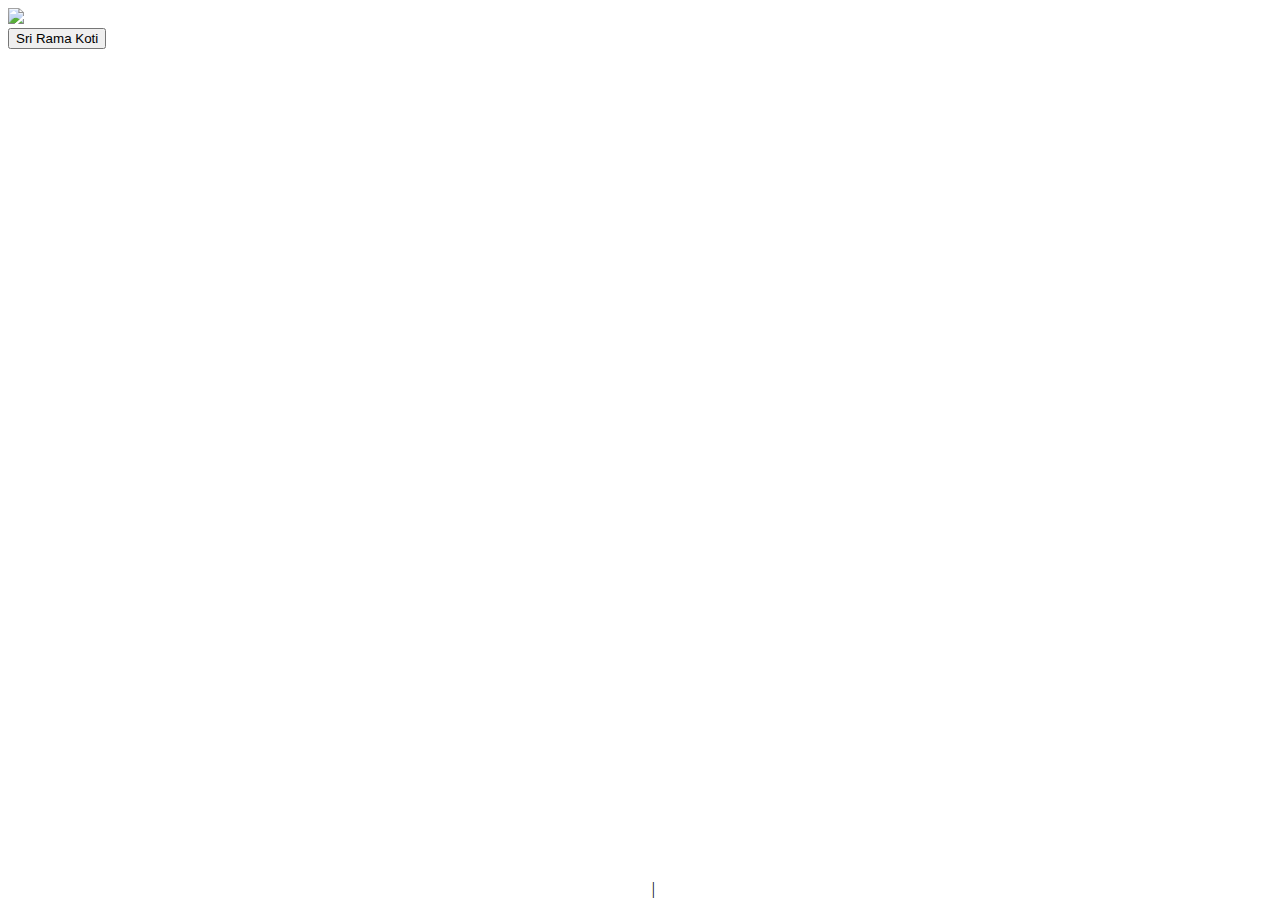
==== index.html @ 793f8d16 "Added files via upload" ====
<!DOCTYPE html>
<html lang="en">
  <head>
    <meta charset="utf-8">
    <title>Sri Rama Koti</title>
    <meta content="IE=edge,chrome=1" http-equiv="X-UA-Compatible">
    <meta name="viewport" content="width=device-width, initial-scale=1.0">
    <link rel="stylesheet" type="text/css" href="http://fonts.googleapis.com/css?family=Aguafina+Script">
    <link rel="stylesheet" type="text/css" href="lib/bootstrap/css/bootstrap.css">
    <link rel="stylesheet" href="lib/font-awesome/css/font-awesome.css">
	<link rel="stylesheet" type="text/css" href="stylesheets/theme.css">
	<script src="js/jquery-1.10.2.js"></script>
	    <script type="text/javascript" src="js/common.js"></script>
</head>
<body class="home-bg">
<div class="fadedbg"></div>
<div class="logo-home"><img src="images/homelogo.png" /></div>
<div class="buttons">
<button class="select" onClick="javascript: window.location='gallery.html'" style="display:none">Gallery</button><button onClick="javascript: window.location='ram.html'">Sri Rama Koti</button><br>

</div>
<div style="position:absolute; bottom:2px; text-align:center; width:100%; z-index:10001">
 <a style="font-size:14px; color:#fff;" href="sendfeedback.html">Send Feedback</a> | <a style="font-size:14px; color:#fff;" href="terms.html">Terms & Use</a>
</div>

<script type="text/javascript">
 var ramuser = get_local_storage("ramakotiusers");
 //alert(navigator.userAgent);
 /*if(ramuser != null)
 {	 
    
 }
 else
 {   
   $.ajax({
			type: "POST",
			url: "saveuser.php",
			data: "userid=0&koticount=0&useragent="+escape(navigator.userAgent),
			dataType: "json",
			success: function(response)
			{		    
			   //alert(response.userid);
			   save_local_storage("ramakotiusers",response.userid);
			},
			error: function(e)
			{
				alert("An error has occured.Please try again.");
				console.log(e);
			}
		});
}*/
</script>

</body>
</html>
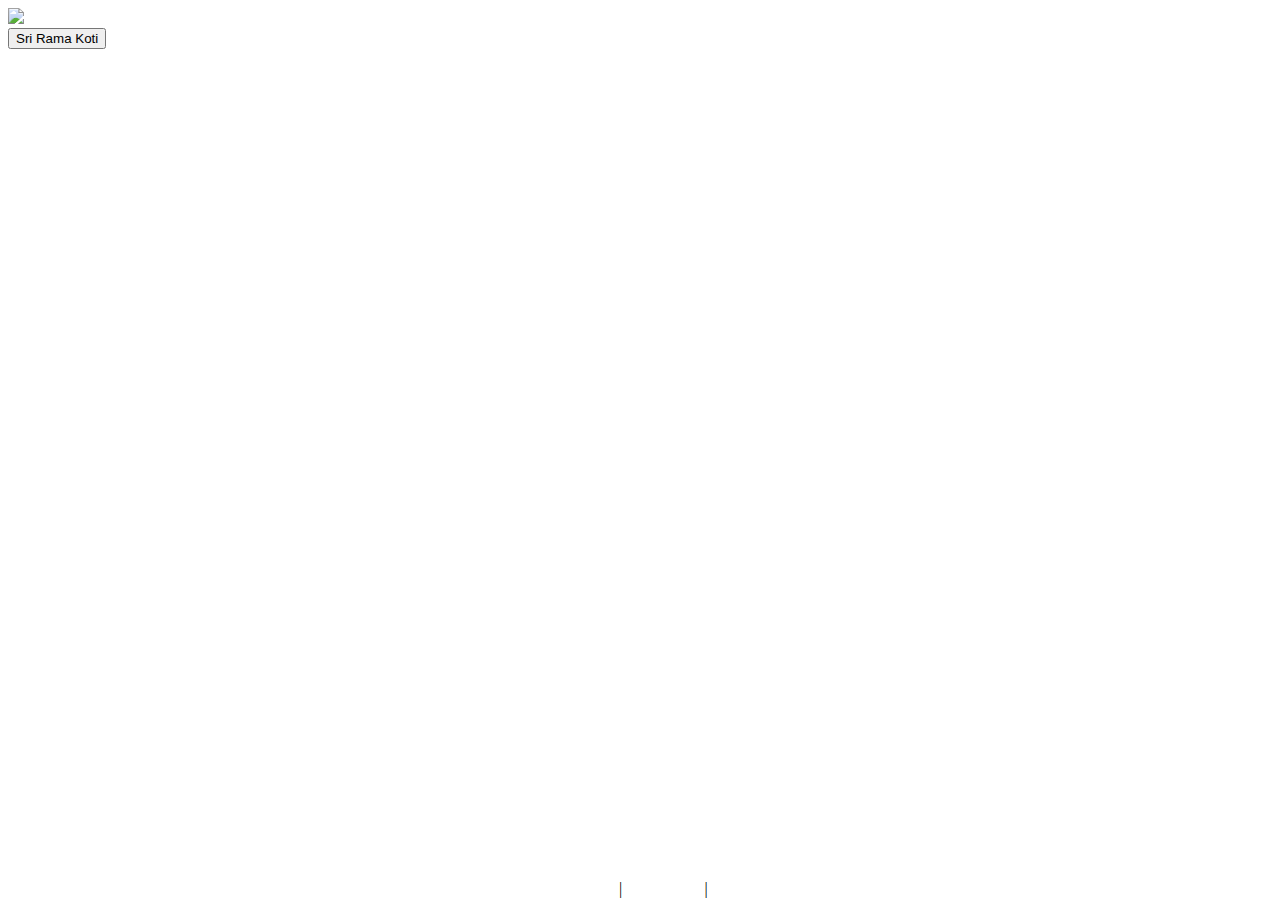
==== commit dd511322: "" ====
--- a/index.html
+++ b/index.html
@@ -20,7 +20,7 @@
 
 </div>
 <div style="position:absolute; bottom:2px; text-align:center; width:100%; z-index:10001">
- <a style="font-size:14px; color:#fff;" href="sendfeedback.html">Send Feedback</a> | <a style="font-size:14px; color:#fff;" href="terms.html">Terms & Use</a>
+ <a style="font-size:14px; color:#fff;" href="sendfeedback.html">Send Feedback</a> | <a style="font-size:14px; color:#fff;" href="terms.html">Terms & Use</a> | <a style="font-size:14px; color:#fff;" href="http://facebook.com/sriramakoti">Facebook</a>
 </div>
 
 <script type="text/javascript">
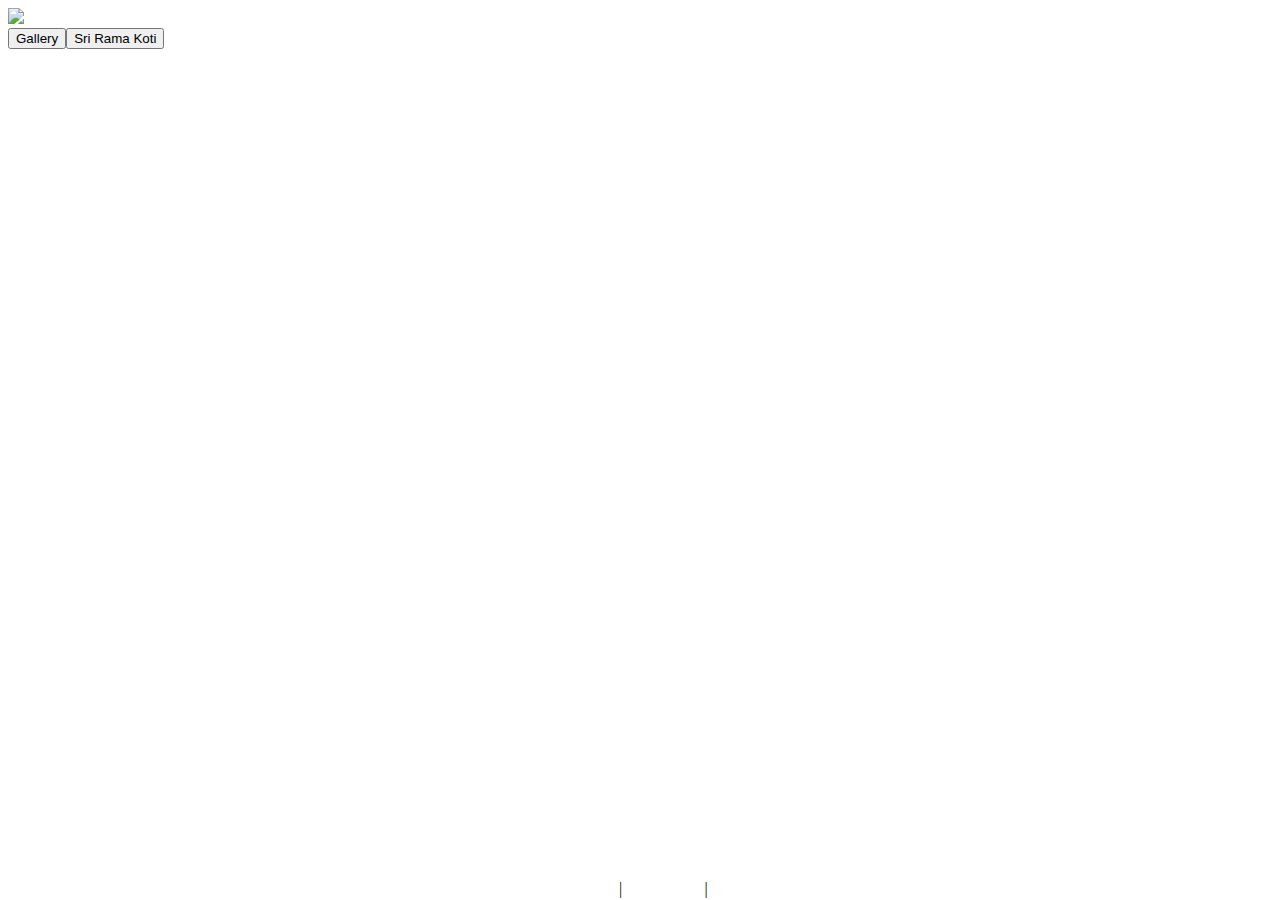
==== commit be56dcd1: "" ====
--- a/index.html
+++ b/index.html
@@ -16,7 +16,7 @@
 <div class="fadedbg"></div>
 <div class="logo-home"><img src="images/homelogo.png" /></div>
 <div class="buttons">
-<button class="select" onClick="javascript: window.location='gallery.html'" style="display:none">Gallery</button><button onClick="javascript: window.location='ram.html'">Sri Rama Koti</button><br>
+<button class="select" onClick="javascript: window.location='gallery.html'" style="display:inline">Gallery</button><button onClick="javascript: window.location='ram.html'">Sri Rama Koti</button><br>
 
 </div>
 <div style="position:absolute; bottom:2px; text-align:center; width:100%; z-index:10001">
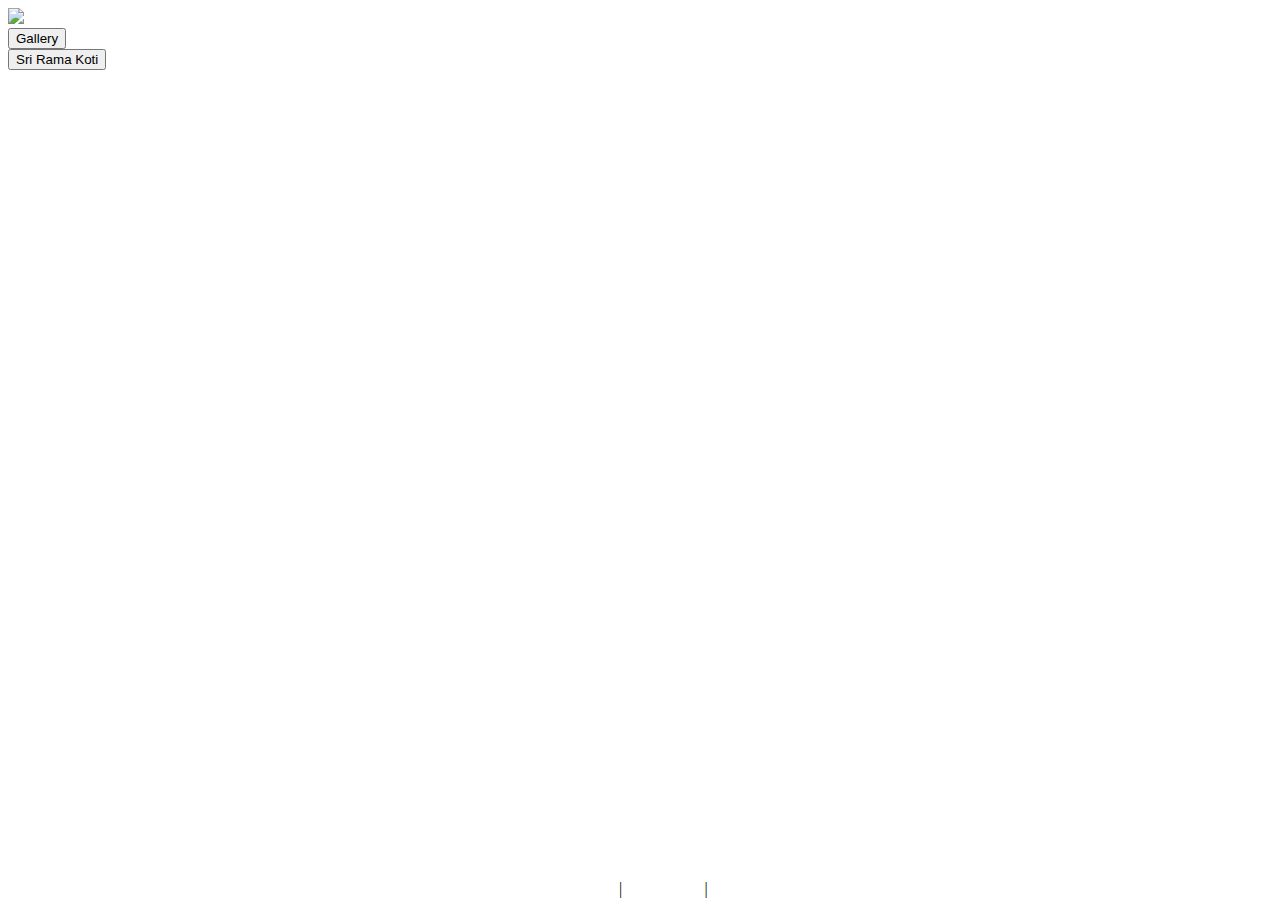
==== commit 0455f2f2: "" ====
--- a/index.html
+++ b/index.html
@@ -16,7 +16,7 @@
 <div class="fadedbg"></div>
 <div class="logo-home"><img src="images/homelogo.png" /></div>
 <div class="buttons">
-<button class="select" onClick="javascript: window.location='gallery.html'" style="display:inline">Gallery</button><button onClick="javascript: window.location='ram.html'">Sri Rama Koti</button><br>
+<button class="select" onClick="javascript: window.location='gallery.html'" style="display:block">Gallery</button><button onClick="javascript: window.location='ram.html'">Sri Rama Koti</button><br>
 
 </div>
 <div style="position:absolute; bottom:2px; text-align:center; width:100%; z-index:10001">
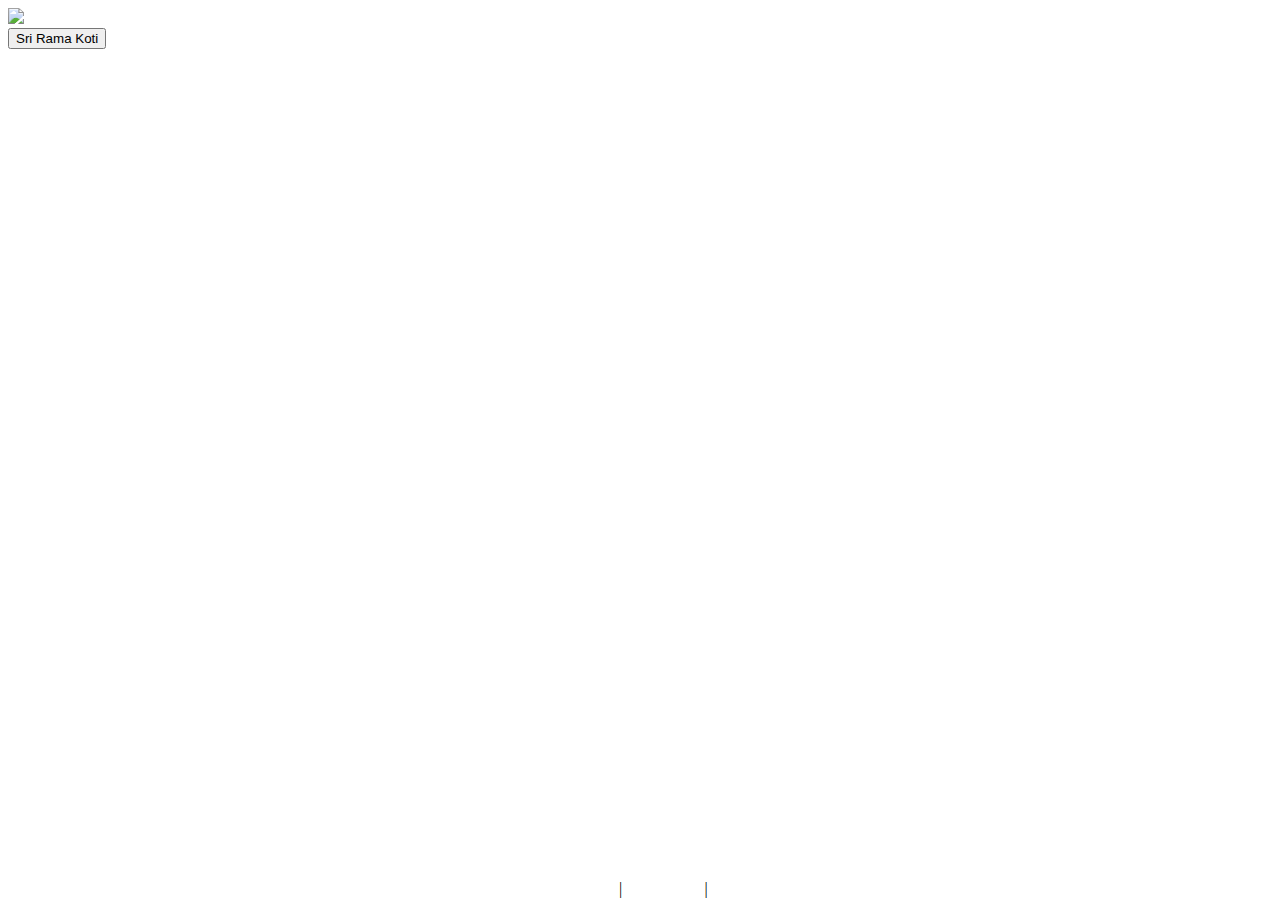
==== commit fc228d7f: "" ====
--- a/index.html
+++ b/index.html
@@ -16,7 +16,7 @@
 <div class="fadedbg"></div>
 <div class="logo-home"><img src="images/homelogo.png" /></div>
 <div class="buttons">
-<button class="select" onClick="javascript: window.location='gallery.html'" style="display:block">Gallery</button><button onClick="javascript: window.location='ram.html'">Sri Rama Koti</button><br>
+<button class="select" onClick="javascript: window.location='gallery.html'" style="display:none">Gallery</button><button onClick="javascript: window.location='ram.html'">Sri Rama Koti</button><br>
 
 </div>
 <div style="position:absolute; bottom:2px; text-align:center; width:100%; z-index:10001">
